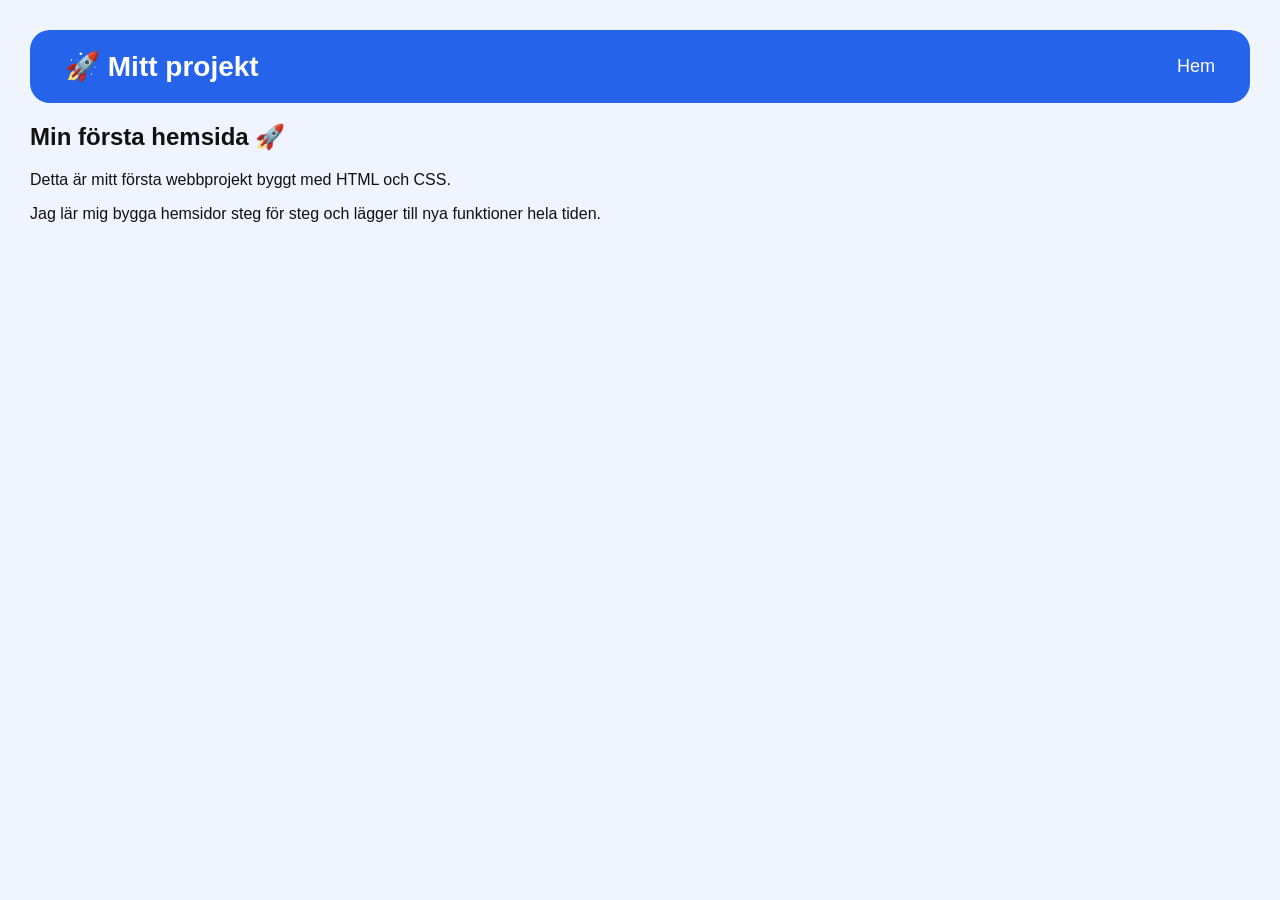
==== projekt.html @ 6be4a623 "Lade till projektsida" ====
<!DOCTYPE html>
<html>

<head>
    <title>Mitt projekt</title>
    <link rel="stylesheet" href="style.css">
</head>

<body>

<nav>

    <h2>🚀 Mitt projekt</h2>

    <div>
        <a href="index.html">Hem</a>
    </div>

</nav>


<section class="project-page">

    <h1>Min första hemsida 🚀</h1>

    <p>
        Detta är mitt första webbprojekt byggt med HTML och CSS.
    </p>

    <p>
        Jag lär mig bygga hemsidor steg för steg och lägger till nya funktioner hela tiden.
    </p>

</section>


</body>

</html>
---- style.css ----
html {
    scroll-behavior: smooth;
}


body {
    background: #f0f4ff;
    font-family: Arial, sans-serif;
    margin: 0;
    padding: 30px;
    color: #111;
}



nav {
    display: flex;
    justify-content: space-between;
    align-items: center;
    background: #2563eb;
    padding: 20px 35px;
    border-radius: 20px;
}


nav h2 {
    color: white;
    margin: 0;
    font-size: 28px;
}


nav a {
    color: white;
    text-decoration: none;
    margin-left: 25px;
    font-size: 18px;
}


nav a:hover {
    opacity: 0.7;
}




.hero {
    text-align: center;
    padding: 120px 20px;
}


.hero h1 {
    color: #2563eb;
    font-size: 65px;
}


.hero p {
    font-size: 25px;
}



button {
    background: #2563eb;
    color: white;
    border: none;
    padding: 18px 40px;
    border-radius: 12px;
    font-size: 20px;
    cursor: pointer;
}


button:hover {
    background: #1e40af;
    transform: scale(1.05);
}




.about,
.projects,
.contact {
    background: white;
    padding: 40px;
    margin: 40px 0;
    border-radius: 20px;
}



h2 {
    color: #1e40af;
    font-size: 35px;
}



.project-card {
    background: #f0f4ff;
    padding: 25px;
    margin-top: 20px;
    border-radius: 15px;
}


.project-card:hover {
    transform: translateY(-5px);
}



.project-card h3 {
    color: #2563eb;
}



footer {
    text-align: center;
    padding: 30px;
    color: #555;
}
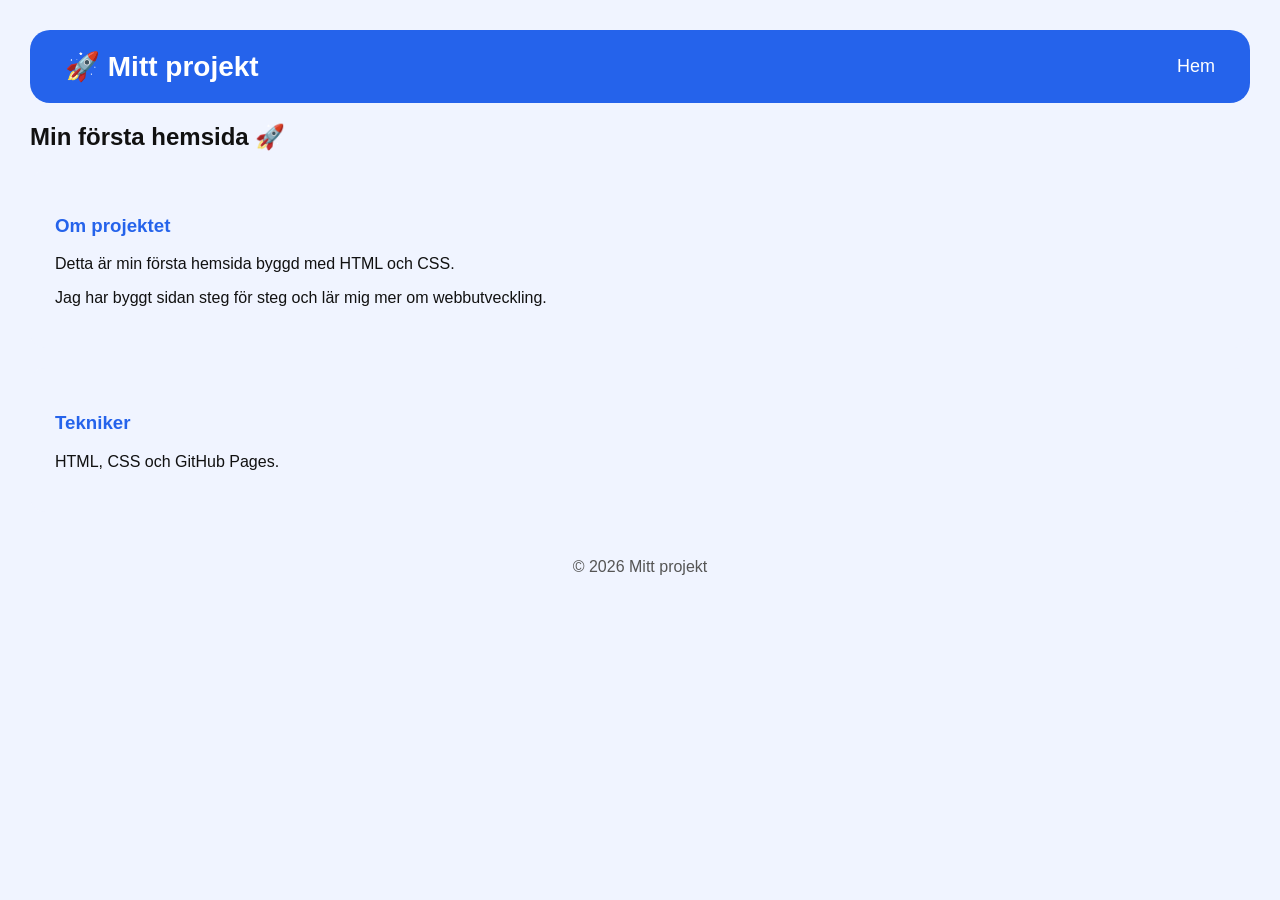
==== commit d86b19c8: "Gjorde projektsidan snyggare" ====
--- a/projekt.html
+++ b/projekt.html
@@ -6,7 +6,9 @@
     <link rel="stylesheet" href="style.css">
 </head>
 
+
 <body>
+
 
 <nav>
 
@@ -19,19 +21,58 @@
 </nav>
 
 
+
 <section class="project-page">
 
-    <h1>Min första hemsida 🚀</h1>
+
+    <h1>
+        Min första hemsida 🚀
+    </h1>
+
+
+    <div class="project-card">
+
+        <h3>
+            Om projektet
+        </h3>
+
+        <p>
+            Detta är min första hemsida byggd med HTML och CSS.
+        </p>
+
+        <p>
+            Jag har byggt sidan steg för steg och lär mig mer om webbutveckling.
+        </p>
+
+    </div>
+
+
+
+    <div class="project-card">
+
+        <h3>
+            Tekniker
+        </h3>
+
+        <p>
+            HTML, CSS och GitHub Pages.
+        </p>
+
+    </div>
+
+
+</section>
+
+
+
+<footer>
 
     <p>
-        Detta är mitt första webbprojekt byggt med HTML och CSS.
+        © 2026 Mitt projekt
     </p>
 
-    <p>
-        Jag lär mig bygga hemsidor steg för steg och lägger till nya funktioner hela tiden.
-    </p>
+</footer>
 
-</section>
 
 
 </body>
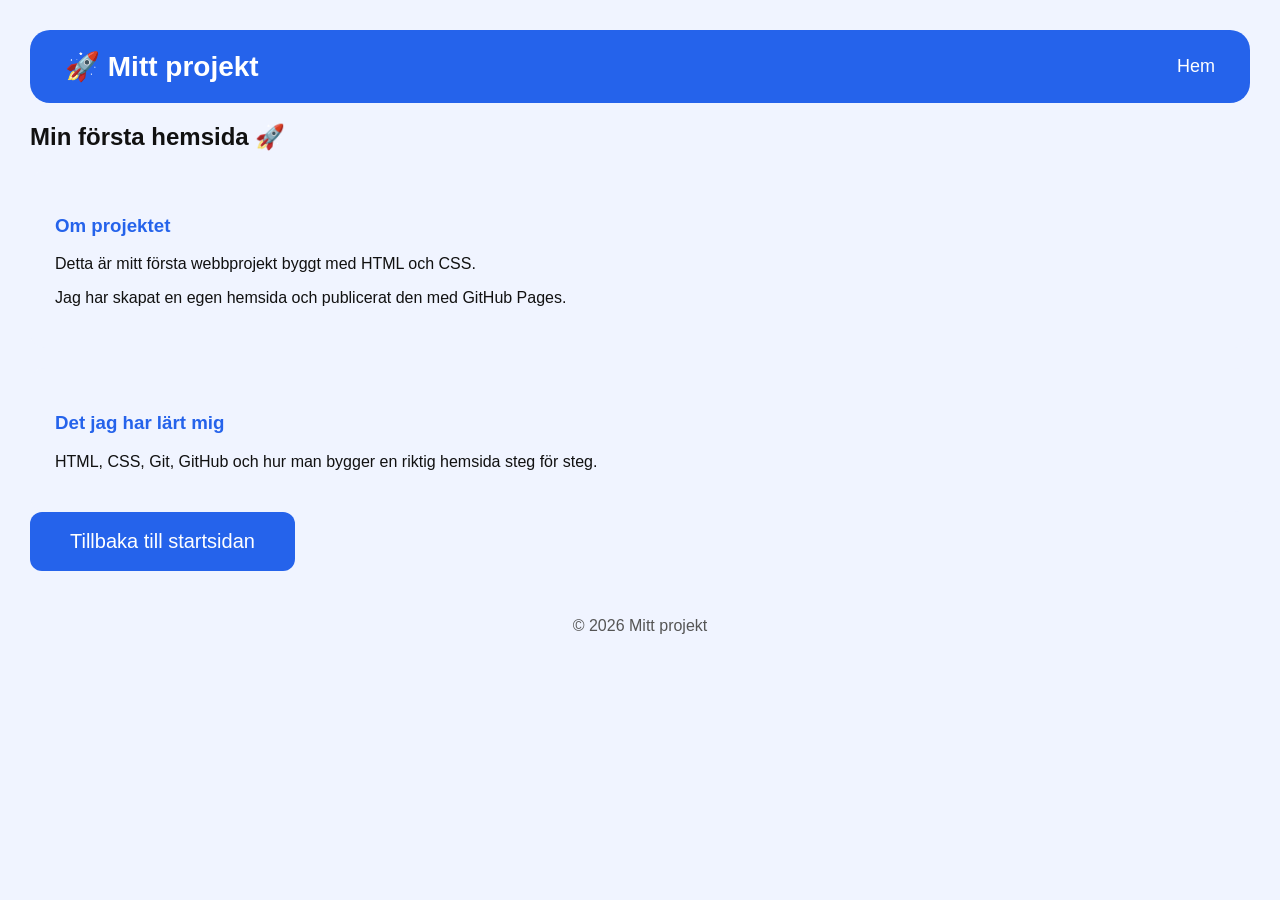
==== commit a9930a4e: "Förbättrade projektsidan" ====
--- a/projekt.html
+++ b/projekt.html
@@ -2,7 +2,7 @@
 <html>
 
 <head>
-    <title>Mitt projekt</title>
+    <title>Min första hemsida</title>
     <link rel="stylesheet" href="style.css">
 </head>
 
@@ -24,7 +24,6 @@
 
 <section class="project-page">
 
-
     <h1>
         Min första hemsida 🚀
     </h1>
@@ -37,11 +36,11 @@
         </h3>
 
         <p>
-            Detta är min första hemsida byggd med HTML och CSS.
+            Detta är mitt första webbprojekt byggt med HTML och CSS.
         </p>
 
         <p>
-            Jag har byggt sidan steg för steg och lär mig mer om webbutveckling.
+            Jag har skapat en egen hemsida och publicerat den med GitHub Pages.
         </p>
 
     </div>
@@ -51,14 +50,21 @@
     <div class="project-card">
 
         <h3>
-            Tekniker
+            Det jag har lärt mig
         </h3>
 
         <p>
-            HTML, CSS och GitHub Pages.
+            HTML, CSS, Git, GitHub och hur man bygger en riktig hemsida steg för steg.
         </p>
 
     </div>
+
+
+    <a href="index.html">
+        <button>
+            Tillbaka till startsidan
+        </button>
+    </a>
 
 
 </section>
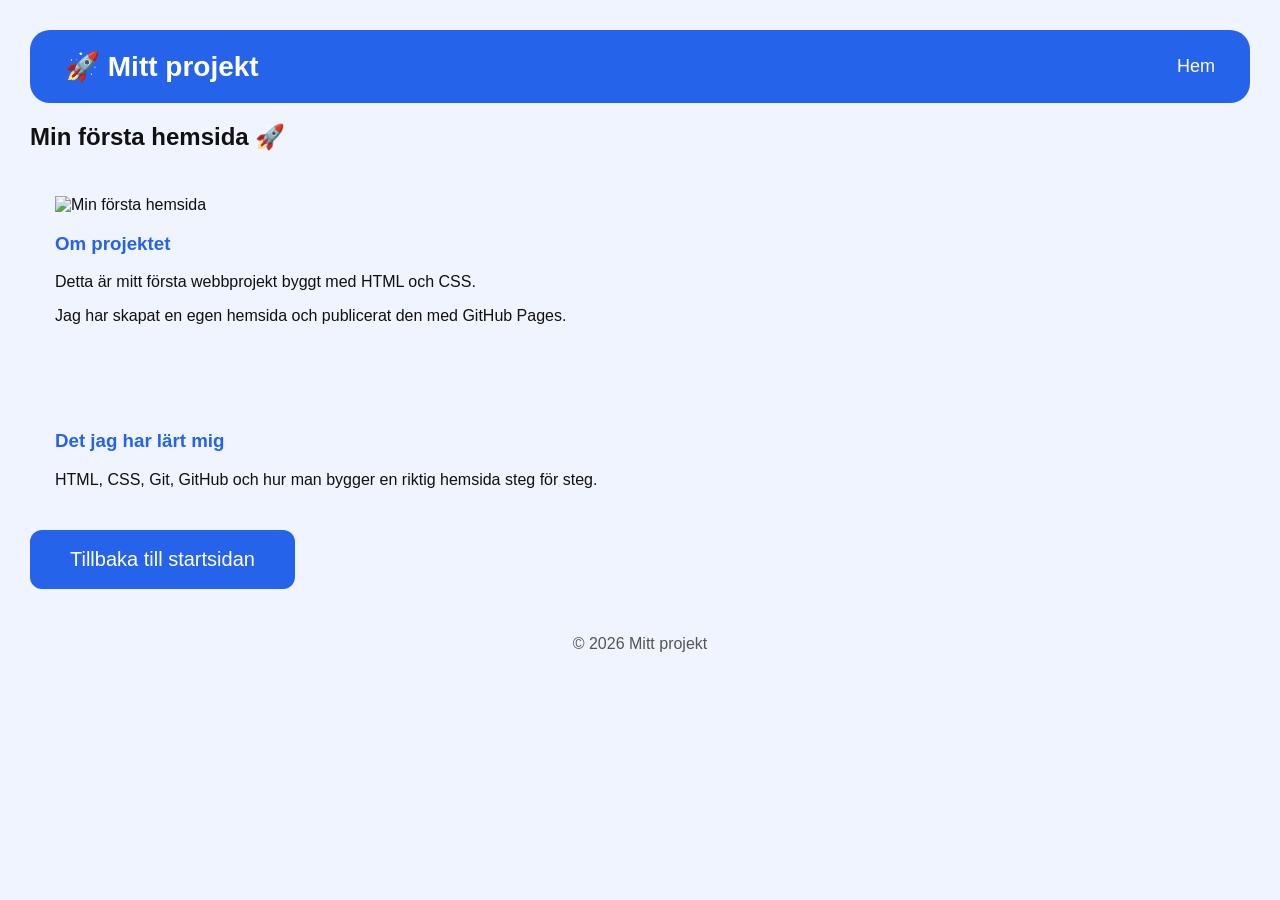
==== commit 69f35b6c: "La till bild på projektsidan" ====
--- a/projekt.html
+++ b/projekt.html
@@ -24,50 +24,68 @@
 
 <section class="project-page">
 
+
     <h1>
         Min första hemsida 🚀
     </h1>
 
 
+
     <div class="project-card">
+
+
+        <img src="https://via.placeholder.com/800x400" alt="Min första hemsida">
+
 
         <h3>
             Om projektet
         </h3>
 
+
         <p>
             Detta är mitt första webbprojekt byggt med HTML och CSS.
         </p>
+
 
         <p>
             Jag har skapat en egen hemsida och publicerat den med GitHub Pages.
         </p>
 
+
     </div>
+
 
 
 
     <div class="project-card">
 
+
         <h3>
             Det jag har lärt mig
         </h3>
+
 
         <p>
             HTML, CSS, Git, GitHub och hur man bygger en riktig hemsida steg för steg.
         </p>
 
+
     </div>
 
 
+
+
     <a href="index.html">
+
         <button>
             Tillbaka till startsidan
         </button>
+
     </a>
 
 
 </section>
+
 
 
 
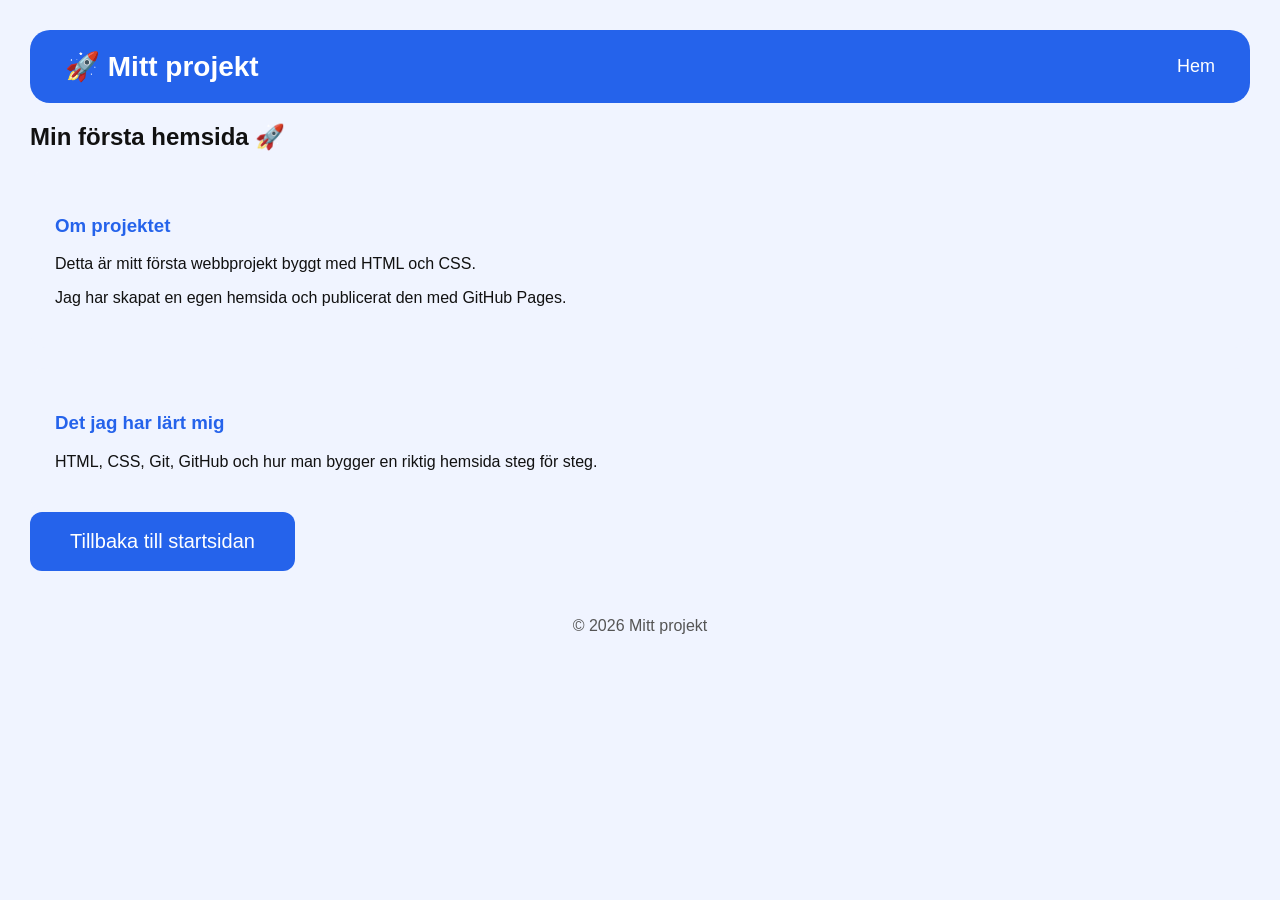
==== commit fb2742e8: "Tog bort trasig bild" ====
--- a/projekt.html
+++ b/projekt.html
@@ -33,24 +33,17 @@
 
     <div class="project-card">
 
-
-        <img src="https://via.placeholder.com/800x400" alt="Min första hemsida">
-
-
         <h3>
             Om projektet
         </h3>
-
 
         <p>
             Detta är mitt första webbprojekt byggt med HTML och CSS.
         </p>
 
-
         <p>
             Jag har skapat en egen hemsida och publicerat den med GitHub Pages.
         </p>
-
 
     </div>
 
@@ -59,19 +52,15 @@
 
     <div class="project-card">
 
-
         <h3>
             Det jag har lärt mig
         </h3>
-
 
         <p>
             HTML, CSS, Git, GitHub och hur man bygger en riktig hemsida steg för steg.
         </p>
 
-
     </div>
-
 
 
 
